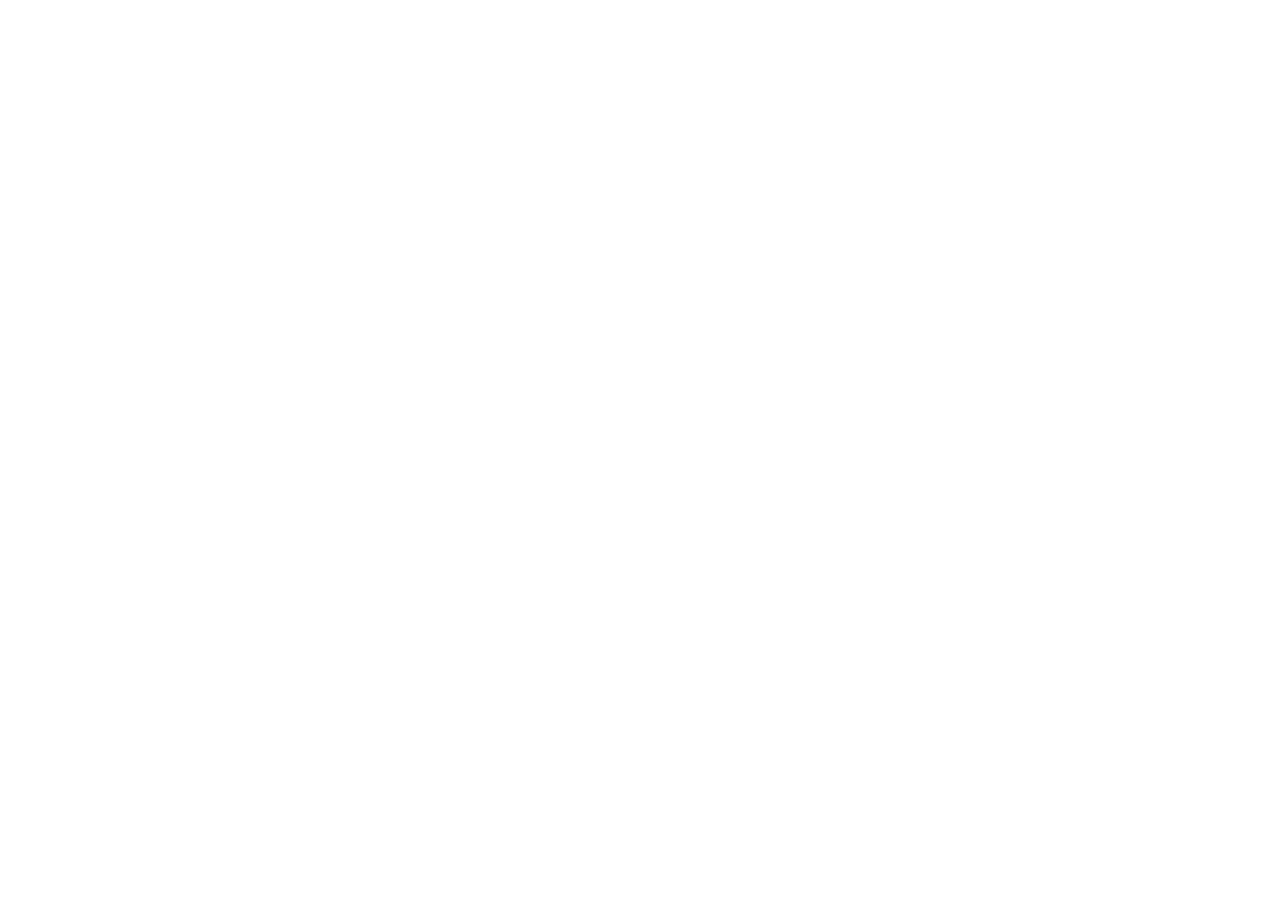
==== index.html @ 810efb80 "added all files in the collaboration folder" ====
<!DOCTYPE html>
<html lang="en">
<head>
    <meta charset="UTF-8">
    <meta http-equiv="X-UA-Compatible" content="IE=edge">
    <meta name="viewport" content="width=device-width, initial-scale=1.0">
    <title>Document</title>
</head>
<body>
    
</body>
</html>
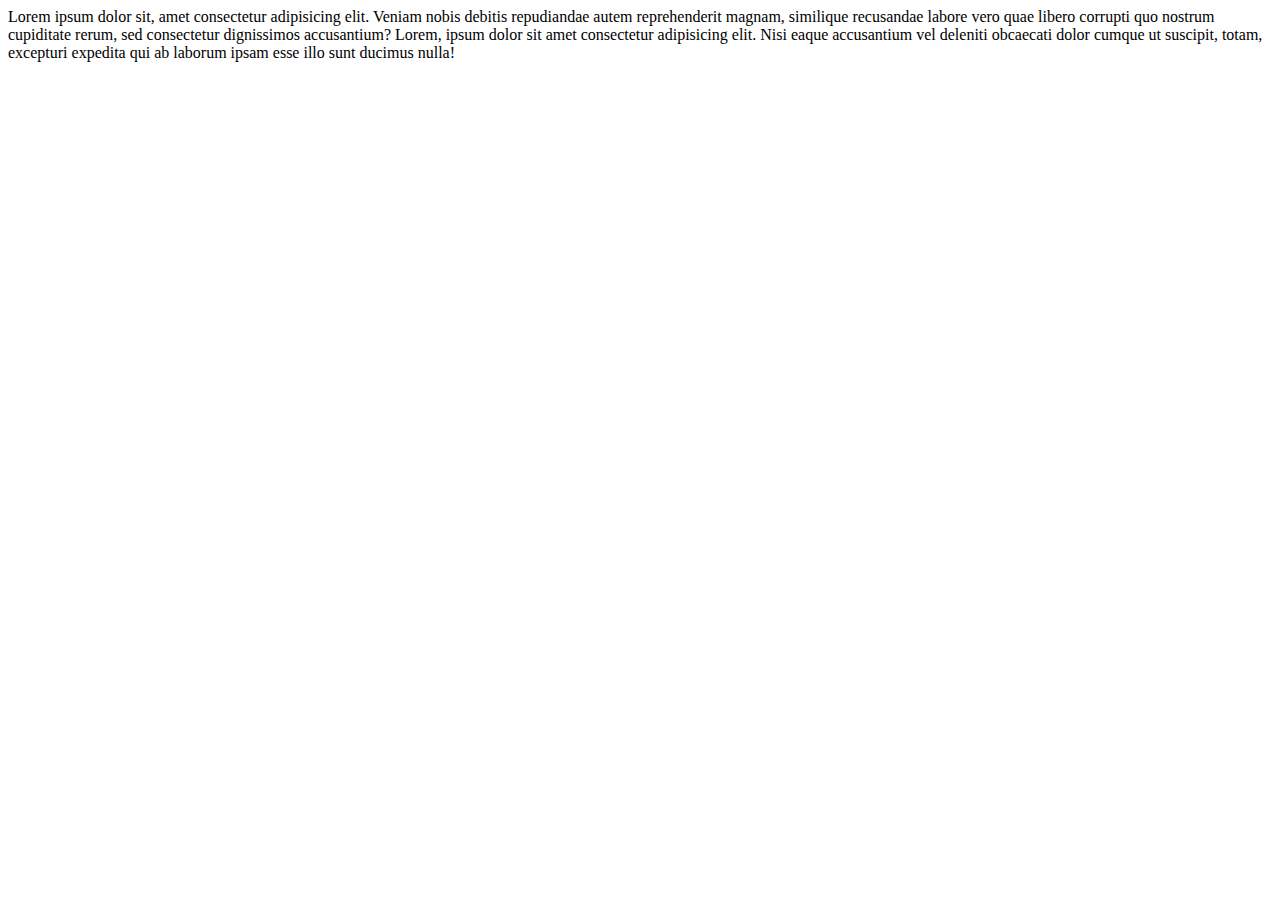
==== commit 2f56d9cb: "Updated index.html file" ====
--- a/index.html
+++ b/index.html
@@ -7,6 +7,7 @@
     <title>Document</title>
 </head>
 <body>
-    
+    <div>Lorem ipsum dolor sit, amet consectetur adipisicing elit. Veniam nobis debitis repudiandae autem reprehenderit magnam, similique recusandae labore vero quae libero corrupti quo nostrum cupiditate rerum, sed consectetur dignissimos accusantium? Lorem, ipsum dolor sit amet consectetur adipisicing elit. Nisi eaque accusantium vel deleniti obcaecati dolor cumque ut suscipit, totam, excepturi expedita qui ab laborum ipsam esse illo sunt ducimus nulla!</div>
+
 </body>
 </html>